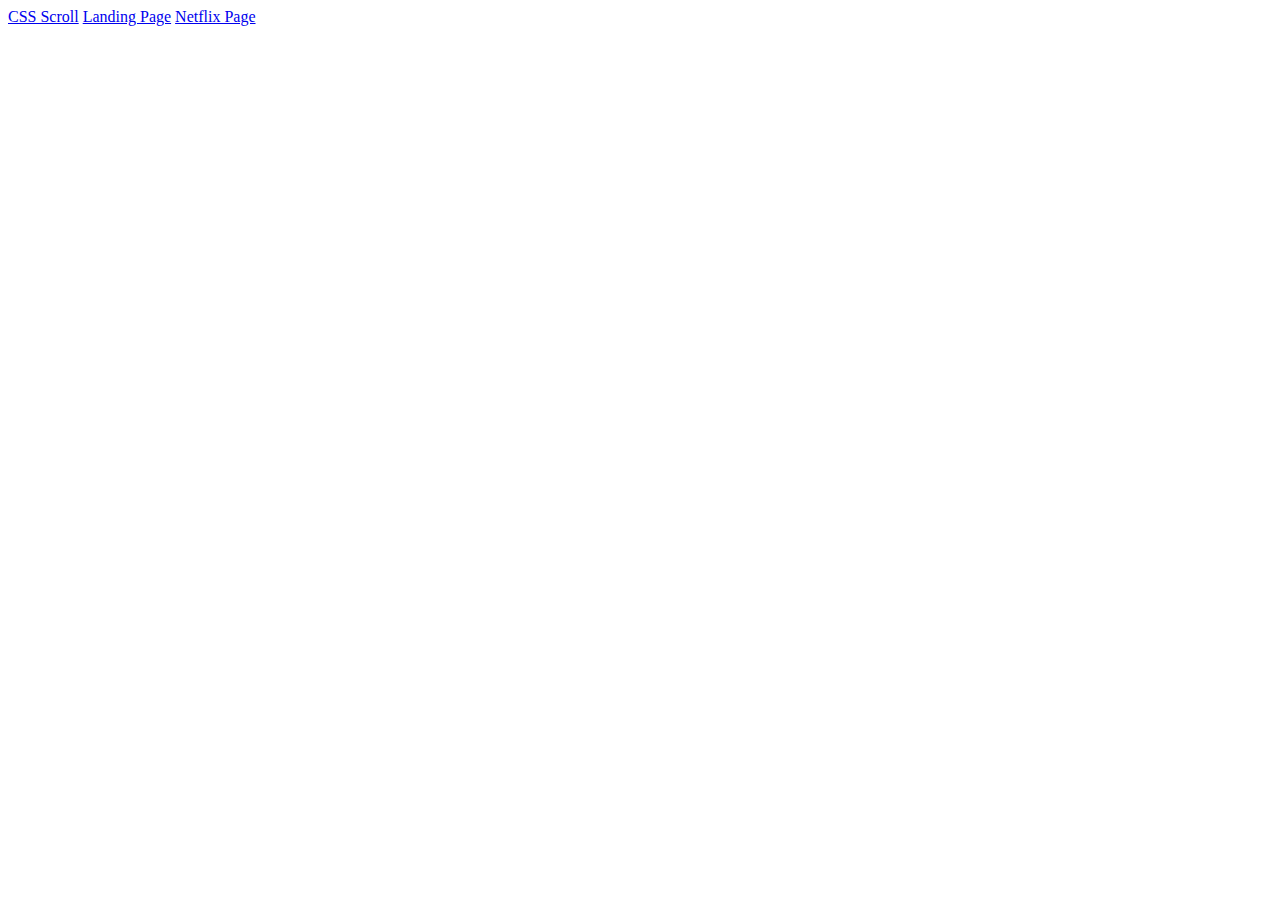
==== index.html @ 91d6eb6e "Casos de Estudo" ====
<!DOCTYPE html>
<html lang="en">

<head>
    <meta charset="UTF-8">
    <meta http-equiv="X-UA-Compatible" content="IE=edge">
    <meta name="viewport" content="width=device-width, initial-scale=1.0">
    <title>Cases Student</title>
</head>

<body>
    <div class="container">
        <a href="./pages/css-scroll.html">CSS Scroll</a>
        <a href="./pages/landing-page.html">Landing Page</a>
        <a href="./pages/netflix.html">Netflix Page</a>
    </div>
</body>

</html>
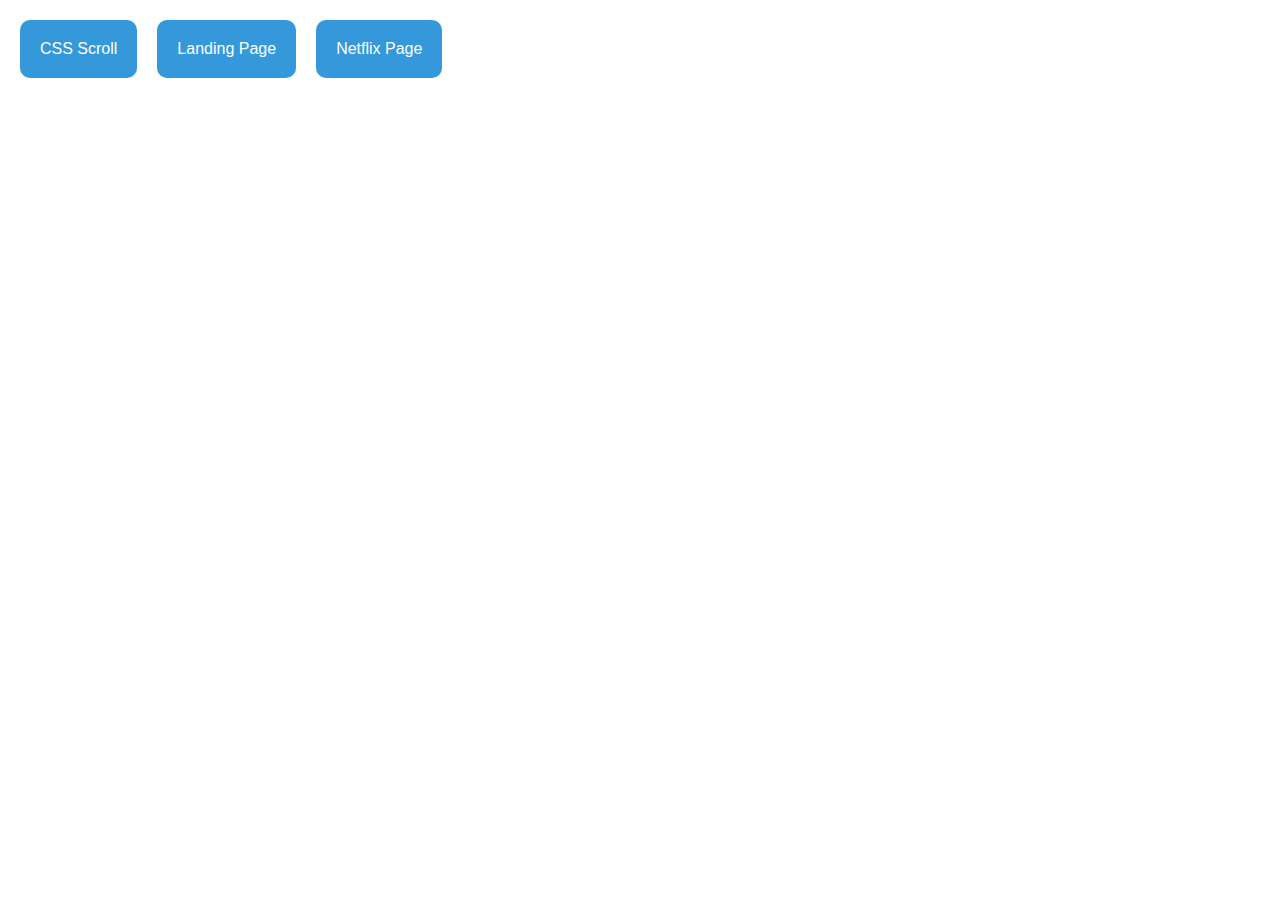
==== commit 08247105: "ajustes no menu" ====
--- a/index.html
+++ b/index.html
@@ -5,14 +5,30 @@
     <meta charset="UTF-8">
     <meta http-equiv="X-UA-Compatible" content="IE=edge">
     <meta name="viewport" content="width=device-width, initial-scale=1.0">
+
+
+    <link rel="stylesheet" href="./styles/global.css">
+    <link rel="stylesheet" href="./styles/home.css">
     <title>Cases Student</title>
 </head>
 
 <body>
     <div class="container">
-        <a href="./pages/css-scroll.html">CSS Scroll</a>
-        <a href="./pages/landing-page.html">Landing Page</a>
-        <a href="./pages/netflix.html">Netflix Page</a>
+        <a href="./pages/css-scroll.html" target="_blank">
+            <div class="card">
+                CSS Scroll
+            </div>
+        </a>
+        <a href="./pages/landing-page.html" target="_blank">
+            <div class="card">
+                Landing Page
+            </div>
+        </a>
+        <a href="./pages/netflix.html" target="_blank">
+            <div class="card">
+                Netflix Page
+            </div>
+        </a>
     </div>
 </body>
 
--- a/styles/global.css
+++ b/styles/global.css
@@ -0,0 +1,58 @@
+:root{
+  --blue-100: #3498DB;
+  --blue-300: #0b71b5;
+  --white-100: #FFFFFF;
+  --black-700: #484848;
+  --red-200: #FF5353;
+}
+
+
+*{
+  margin: 0;
+  padding: 0;
+  box-sizing: border-box;
+}
+
+html{
+  font-size: 62.5%;
+}
+
+@media (max-width: 1080px) {
+  html {
+    font-size: 56.25%;
+  }
+}
+
+@media (max-width: 720px) {
+  html {
+    font-size: 50%;
+  }
+}
+
+body, input, textarea, select, button{
+  border: none;
+  font: 400 1.6rem 'Poppins', sans-serif;
+}
+
+button{
+  cursor: pointer;
+}
+
+[disabled]{
+  opacity: 0.6;;
+  cursor: not-allowed;
+}
+
+h1, h2, h3, h4, h5, h6{
+  font-weight: 600;
+}
+
+a{
+  color: inherit;
+  text-decoration: none;
+}
+
+input, select, button{
+  padding: 1rem;
+  width: 100%;
+}--- a/styles/home.css
+++ b/styles/home.css
@@ -0,0 +1,20 @@
+.container{
+  display: flex;
+  gap: 2rem;
+
+  padding: 2rem;
+}
+
+.card{
+  border-radius: 1rem;
+  padding: 2rem;
+
+  background-color: var(--blue-100);
+  color: var(--white-100);
+  
+  transition: 0.3s all;
+}
+
+.card:hover{
+  background-color: var(--blue-300);
+}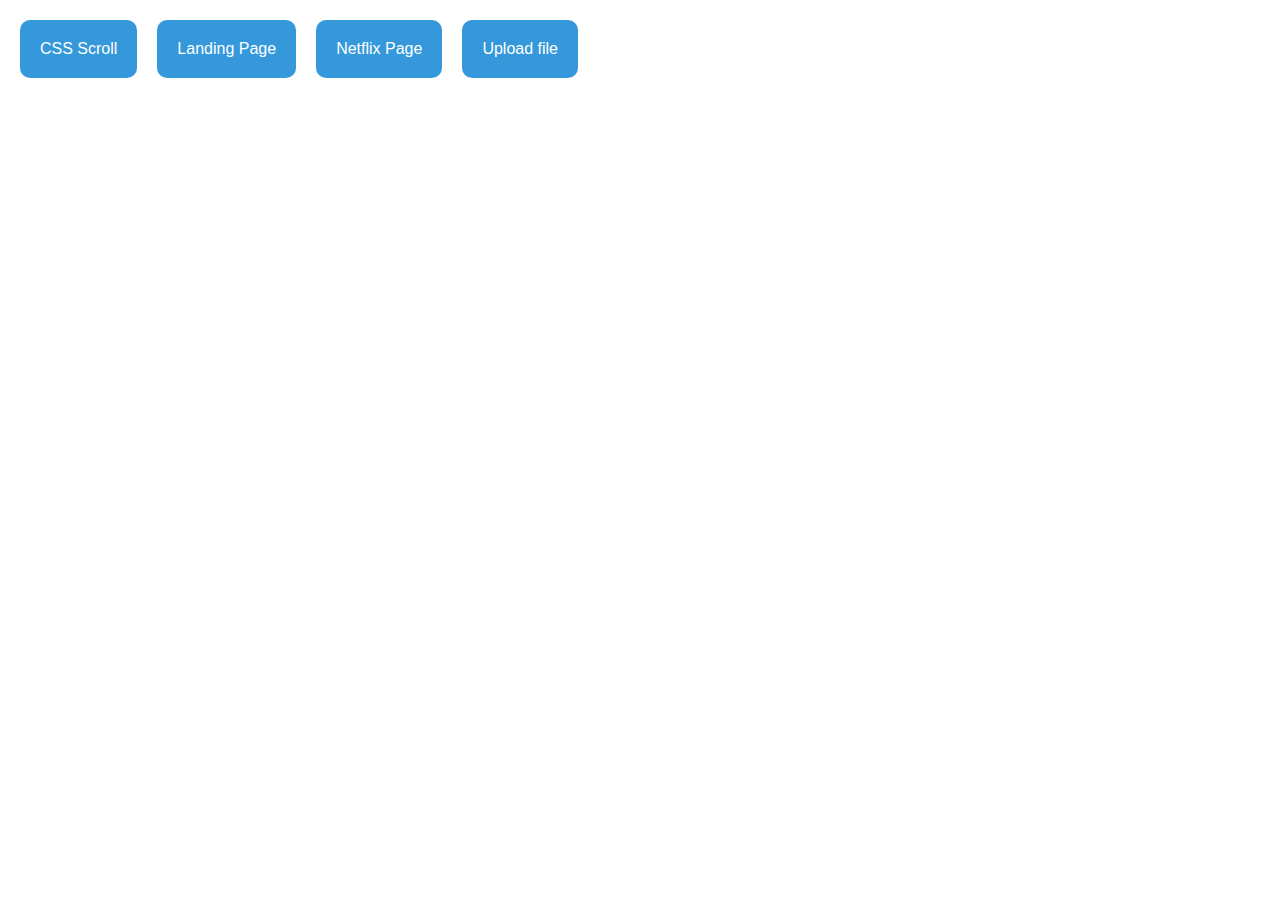
==== commit ef75f26d: "add upload file" ====
--- a/index.html
+++ b/index.html
@@ -29,6 +29,11 @@
                 Netflix Page
             </div>
         </a>
+        <a href="./pages/upload.html" target="_blank">
+            <div class="card">
+                Upload file
+            </div>
+        </a>
     </div>
 </body>
 
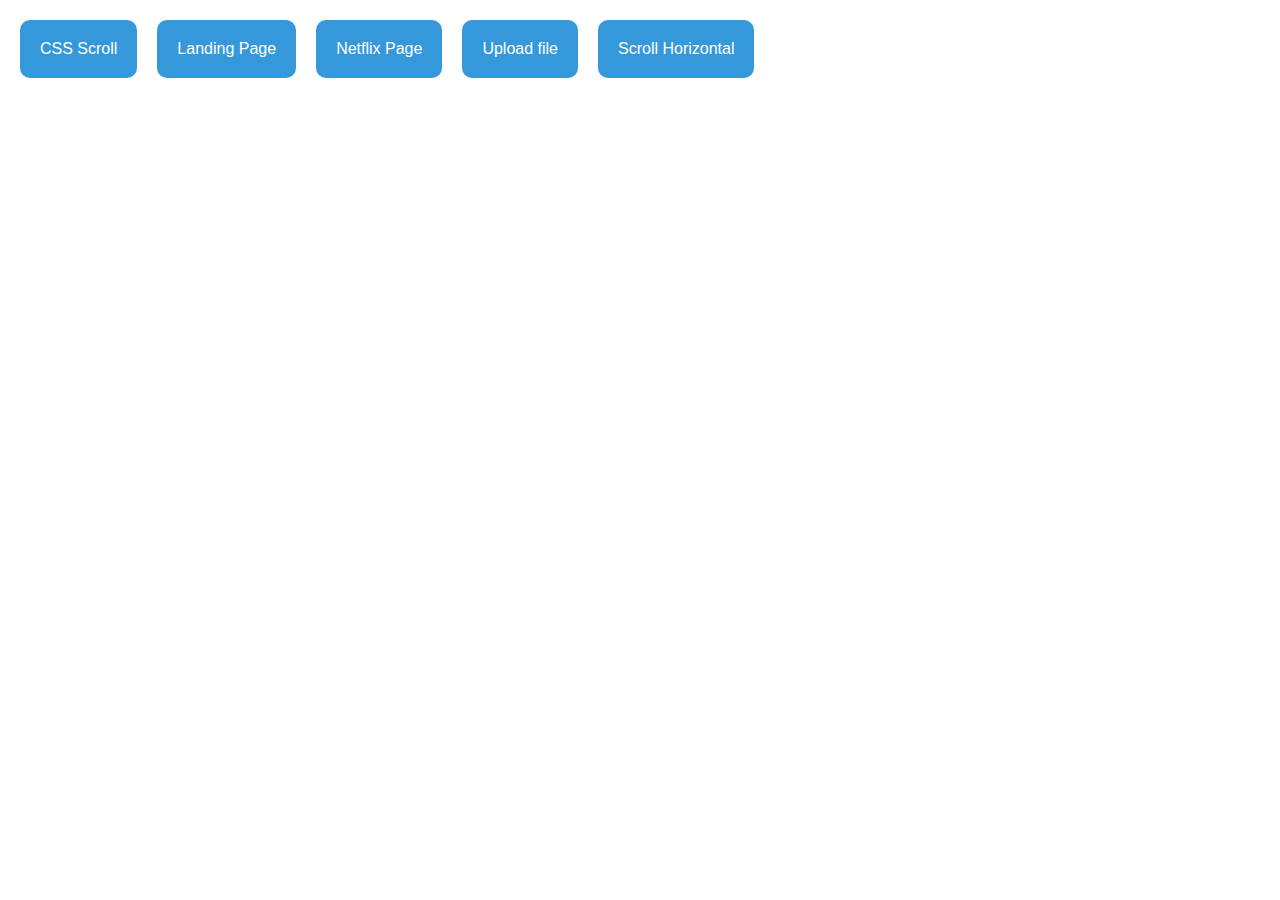
==== commit bb2997cf: "add scroll lateral" ====
--- a/index.html
+++ b/index.html
@@ -34,6 +34,11 @@
                 Upload file
             </div>
         </a>
+        <a href="./pages/scroll-horizontal.html" target="_blank">
+            <div class="card">
+                Scroll Horizontal
+            </div>
+        </a>
     </div>
 </body>
 
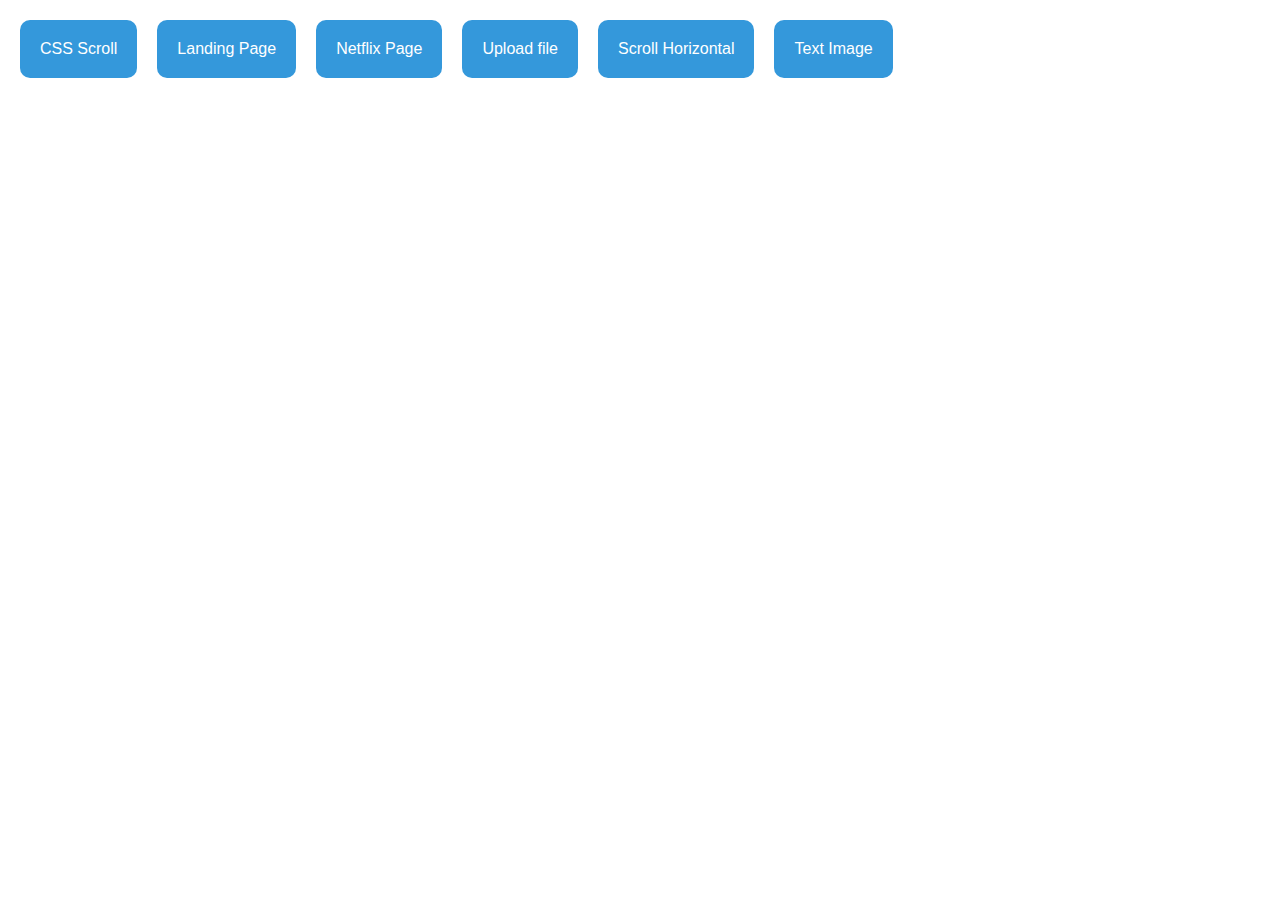
==== commit cb21911e: "add text with image" ====
--- a/index.html
+++ b/index.html
@@ -39,6 +39,11 @@
                 Scroll Horizontal
             </div>
         </a>
+        <a href="./pages/text-image.html" target="_blank">
+            <div class="card">
+                Text Image
+            </div>
+        </a>
     </div>
 </body>
 
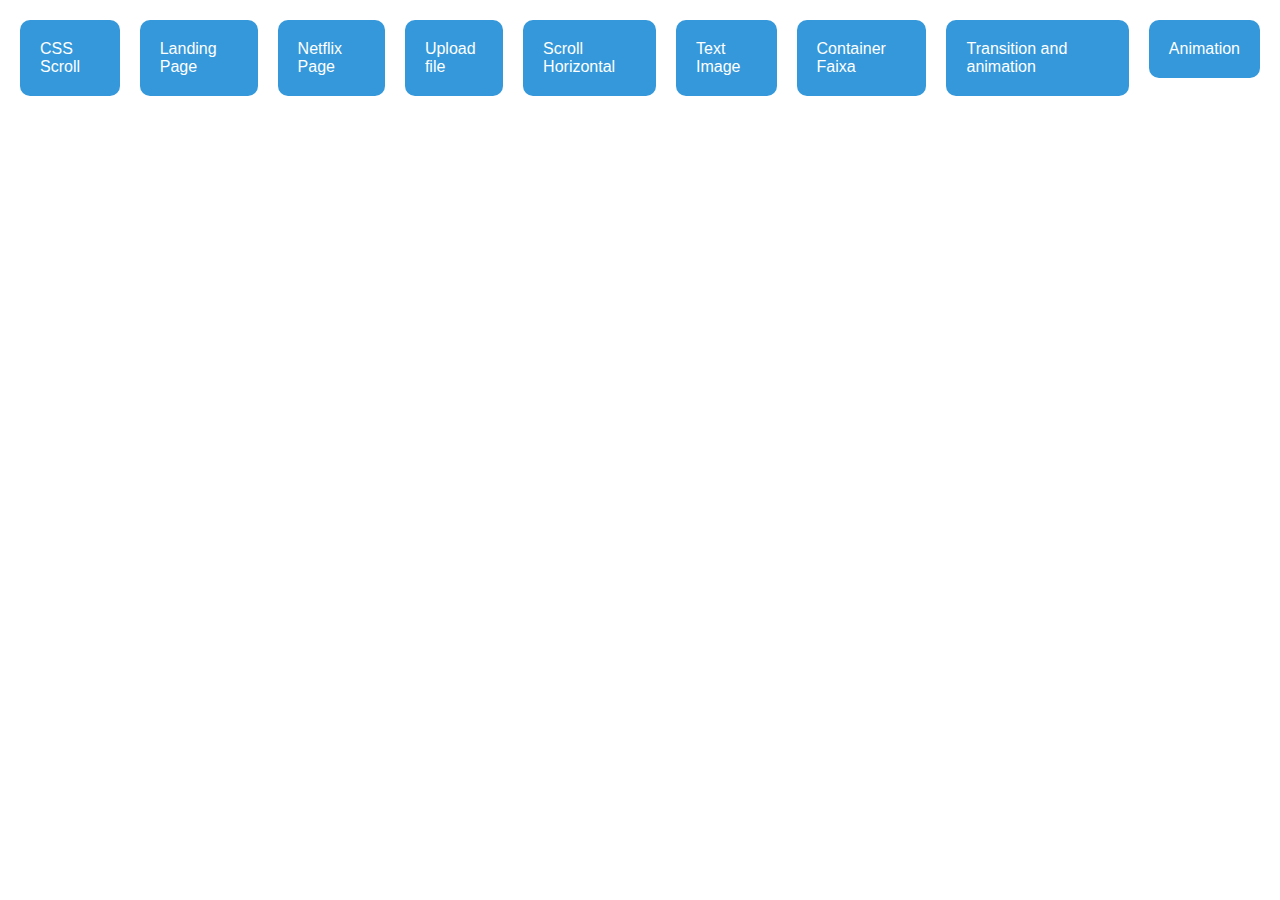
==== commit adb2d8be: "add new pages" ====
--- a/index.html
+++ b/index.html
@@ -1,50 +1,44 @@
 <!DOCTYPE html>
 <html lang="en">
+  <head>
+    <meta charset="UTF-8" />
+    <meta http-equiv="X-UA-Compatible" content="IE=edge" />
+    <meta name="viewport" content="width=device-width, initial-scale=1.0" />
 
-<head>
-    <meta charset="UTF-8">
-    <meta http-equiv="X-UA-Compatible" content="IE=edge">
-    <meta name="viewport" content="width=device-width, initial-scale=1.0">
+    <link rel="stylesheet" href="./styles/global.css" />
+    <link rel="stylesheet" href="./styles/home.css" />
+    <title>Cases Student</title>
+  </head>
 
-
-    <link rel="stylesheet" href="./styles/global.css">
-    <link rel="stylesheet" href="./styles/home.css">
-    <title>Cases Student</title>
-</head>
-
-<body>
+  <body>
     <div class="container">
-        <a href="./pages/css-scroll.html" target="_blank">
-            <div class="card">
-                CSS Scroll
-            </div>
-        </a>
-        <a href="./pages/landing-page.html" target="_blank">
-            <div class="card">
-                Landing Page
-            </div>
-        </a>
-        <a href="./pages/netflix.html" target="_blank">
-            <div class="card">
-                Netflix Page
-            </div>
-        </a>
-        <a href="./pages/upload.html" target="_blank">
-            <div class="card">
-                Upload file
-            </div>
-        </a>
-        <a href="./pages/scroll-horizontal.html" target="_blank">
-            <div class="card">
-                Scroll Horizontal
-            </div>
-        </a>
-        <a href="./pages/text-image.html" target="_blank">
-            <div class="card">
-                Text Image
-            </div>
-        </a>
+      <a href="./pages/css-scroll.html" target="_blank">
+        <div class="card">CSS Scroll</div>
+      </a>
+      <a href="./pages/landing-page.html" target="_blank">
+        <div class="card">Landing Page</div>
+      </a>
+      <a href="./pages/netflix.html" target="_blank">
+        <div class="card">Netflix Page</div>
+      </a>
+      <a href="./pages/upload.html" target="_blank">
+        <div class="card">Upload file</div>
+      </a>
+      <a href="./pages/scroll-horizontal.html" target="_blank">
+        <div class="card">Scroll Horizontal</div>
+      </a>
+      <a href="./pages/text-image.html" target="_blank">
+        <div class="card">Text Image</div>
+      </a>
+      <a href="./pages/container-faixa.html" target="_blank">
+        <div class="card">Container Faixa</div>
+      </a>
+      <a href="./pages/transition-animation.html" target="_blank">
+        <div class="card">Transition and animation</div>
+      </a>
+      <a href="./pages/animation.html" target="_blank">
+        <div class="card">Animation</div>
+      </a>
     </div>
-</body>
-
-</html>+  </body>
+</html>
